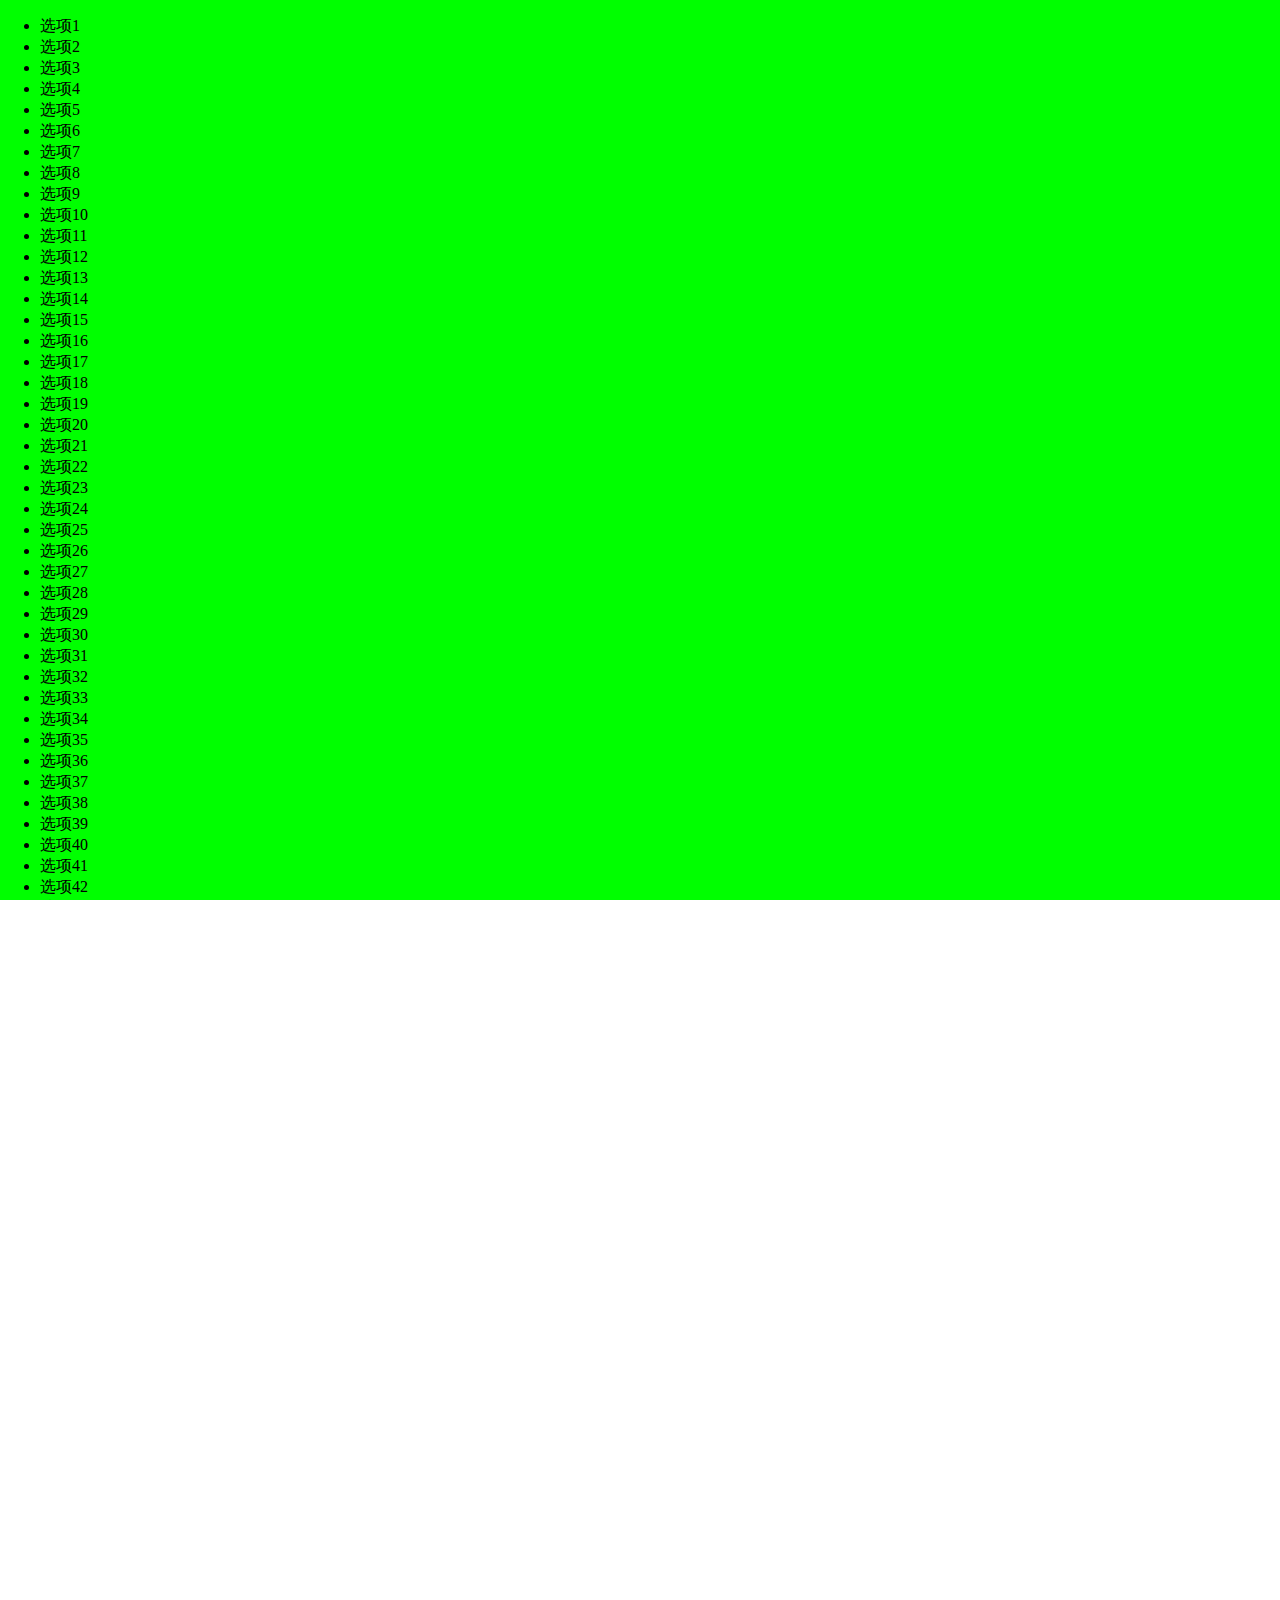
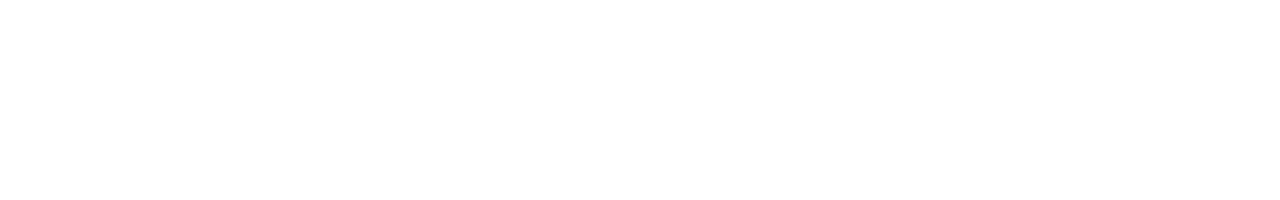
==== demo.html @ 873815da "创建一个模板" ====
<!DOCTYPE html>
<html lang="en">
<head>
	<meta charset="UTF-8">
    <meta content="240" name="MobileOptimized">
    <meta content="YES" name="apple-touch-fullscreen">
    <meta content="yes" name="apple-mobile-web-app-capable">
	<meta content="max-age=3600" http-equiv="Cache-Control">
    <meta content="width=device-width, initial-scale=1.0,  minimum-scale=1.0, maximum-scale=1.0" name="viewport">
	<title>slides</title>
<style>
	::-webkit-scrollbar{display: none;}
	html,body{margin: 0;padding: 0;overflow: hidden;height: 100%;}
	#container{height: 100%;width: 100%;position: relative;}
	#container > section,#container .cover{position: absolute;padding: 0;top: 0;height: 100%;width: 100%;overflow-y: scroll;transition: transform .3s ease-in 0s;-webkit-transition: -webkit-transform .3s ease-in 0s;}
	#container .cover{background-color: #f60;z-index: 4;right: 0;transition: transform .5s linear 0s;-webkit-transition: -webkit-transform .5s linear 0s;}
</style>
</head>
<body>

<style>
	section:nth-child(2n+1){
		background: red;
	}
	section:nth-child(2n){
		background: #0f0;
	}
	.center{
		text-align: center;
		font: normal 2rem/1.5 "Microsoft Yahei";
	}
</style>
	<div id="container">
		<div class="cover">
			
		</div>
		<section>
			<ul class="run" id="test">
				<li>选项1</li>
				<li>选项2</li>
				<li>选项3</li>
				<li>选项4</li>
				<li>选项5</li>
				<li>选项6</li>
				<li>选项7</li>
				<li>选项8</li>
				<li>选项9</li>
				<li>选项10</li>
				<li>选项11</li>
				<li>选项12</li>
				<li>选项13</li>
				<li>选项14</li>
				<li>选项15</li>
				<li>选项16</li>
				<li>选项17</li>
				<li>选项18</li>
				<li>选项19</li>
				<li>选项20</li>
				<li>选项21</li>
				<li>选项22</li>
				<li>选项23</li>
				<li>选项24</li>
				<li>选项25</li>
				<li>选项26</li>
				<li>选项27</li>
				<li>选项28</li>
				<li>选项29</li>
				<li>选项30</li>
				<li>选项31</li>
				<li>选项32</li>
				<li>选项33</li>
				<li>选项34</li>
				<li>选项35</li>
				<li>选项36</li>
				<li>选项37</li>
				<li>选项38</li>
				<li>选项39</li>
				<li>选项40</li>
				<li>选项41</li>
				<li>选项42</li>
				<li>选项43</li>
				<li>选项44</li>
				<li>选项45</li>
				<li>选项46</li>
				<li>选项47</li>
				<li>选项48</li>
				<li>选项49</li>
				<li>选项50</li>
				<li>选项51</li>
				<li>选项52</li>
				<li>选项53</li>
				<li>选项54</li>
				<li>选项55</li>
				<li>选项56</li>
				<li>选项57</li>
				<li>选项58</li>
				<li>选项59</li>
				<li>选项60</li>
				<li>选项61</li>
				<li>选项62</li>
				<li>选项63</li>
				<li>选项64</li>
				<li>选项65</li>
				<li>选项66</li>
				<li>选项67</li>
				<li>选项68</li>
				<li>选项69</li>
				<li>选项70</li>
				<li>选项71</li>
				<li>选项72</li>
				<li>选项73</li>
				<li>选项74</li>
				<li>选项75</li>
				<li>选项76</li>
				<li>选项77</li>
				<li>选项78</li>
				<li>选项79</li>
				<li>选项80</li>
				<li>选项81</li>
				<li>选项82</li>
				<li>选项83</li>
				<li>选项84</li>
				<li>选项85</li>
				<li>选项86</li>
				<li>选项87</li>
				<li>选项88</li>
				<li>选项89</li>
				<li>选项90</li>
				<li>选项91</li>
				<li>选项92</li>
				<li>选项93</li>
				<li>选项94</li>
				<li>选项95</li>
				<li>选项96</li>
				<li>选项97</li>
				<li>选项98</li>
				<li>选项99</li>
				<li>选项100</li>
			</ul>
		</section>
		<section class="center with-cover">
			<a href="javascript:void(0);" onclick="transform_set(5);">点击跳转到第5页面</a>
		</section>
		<section>
			
		</section>
		<section></section>
		<section></section>
		<section></section>
		<section></section>
	</div>
	<script>
		conf = {
			all_images : [], //根据每组数据的src属性进行加载判断
			ready: function(){
				console.log( "ready" );
			}
		};
		document.getElementById('test').run = function(per, dir){
			this.style.backgroundColor = "rgb(0,"+(256-256*per|0)+",0)";
			this.style.textIndent = 200*per+"px";
		};
	</script>
	<script src="js/slide.js"></script>
</body>
</html>
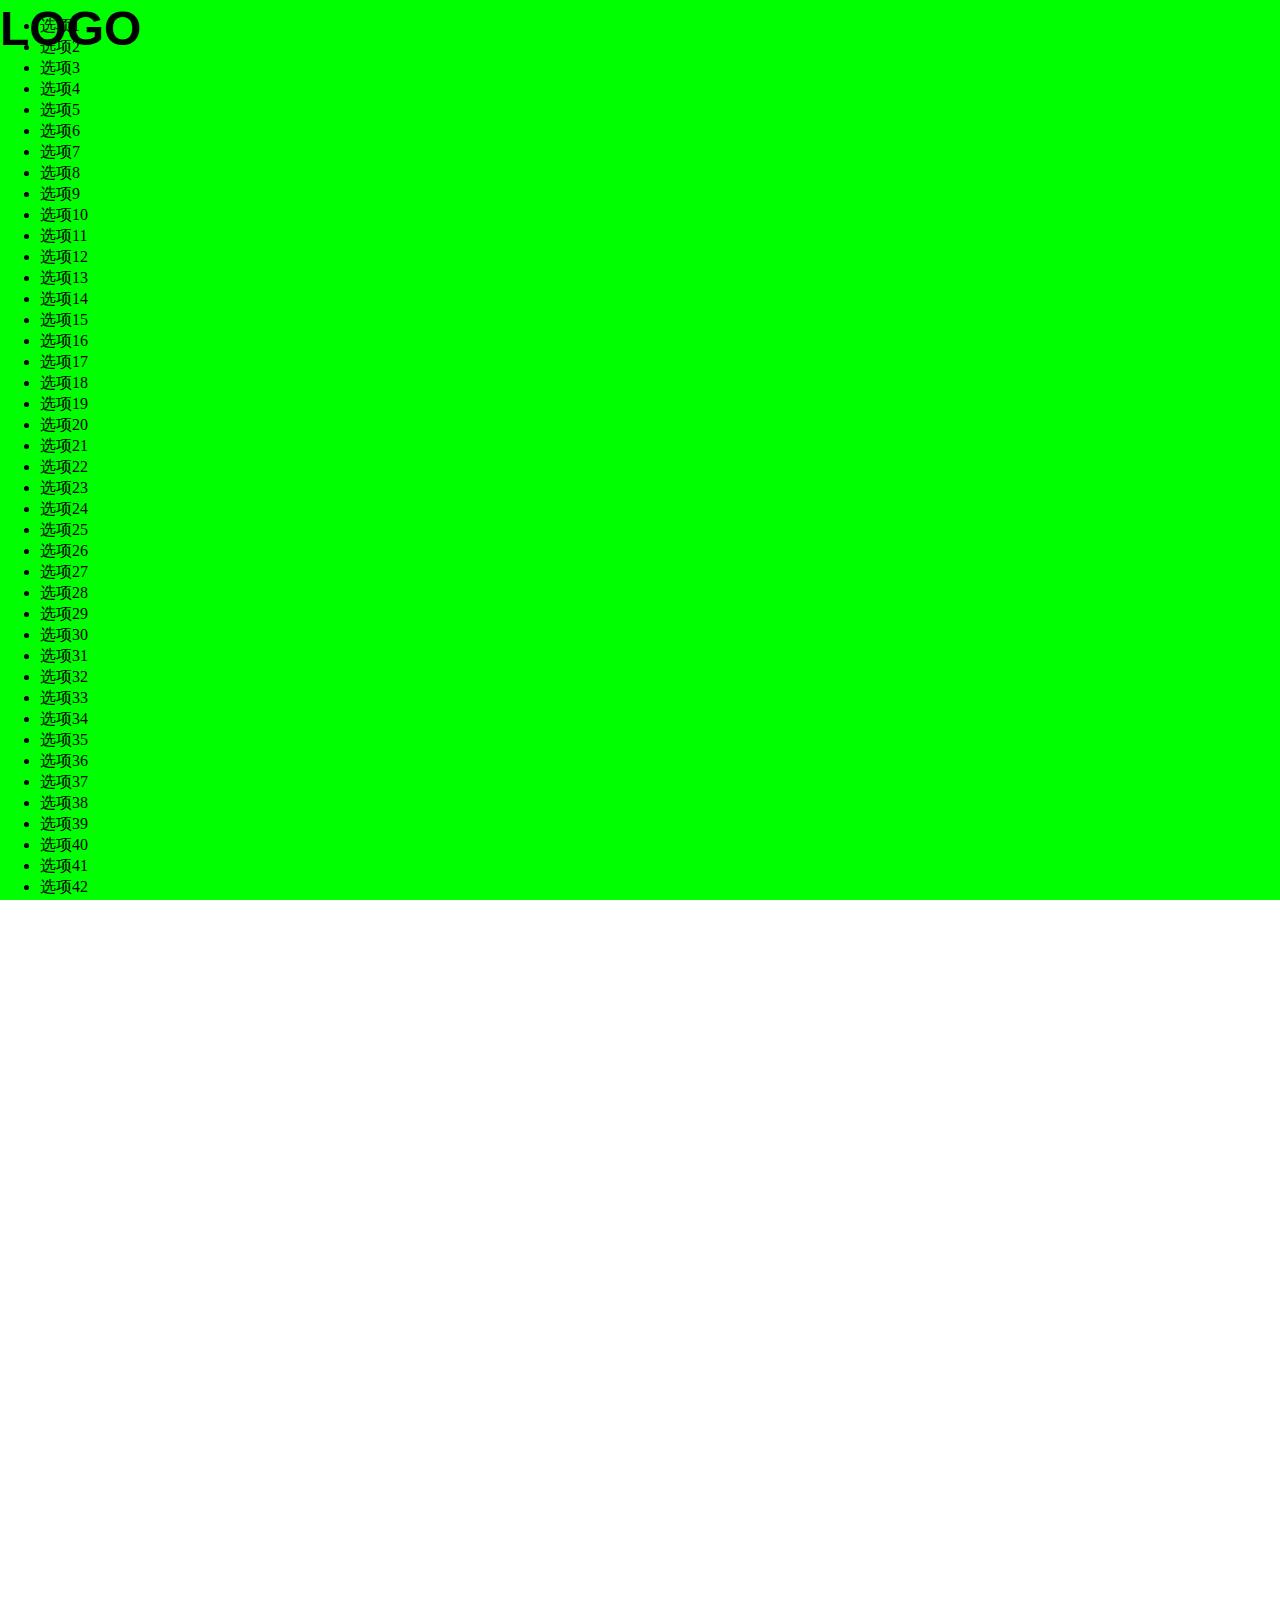
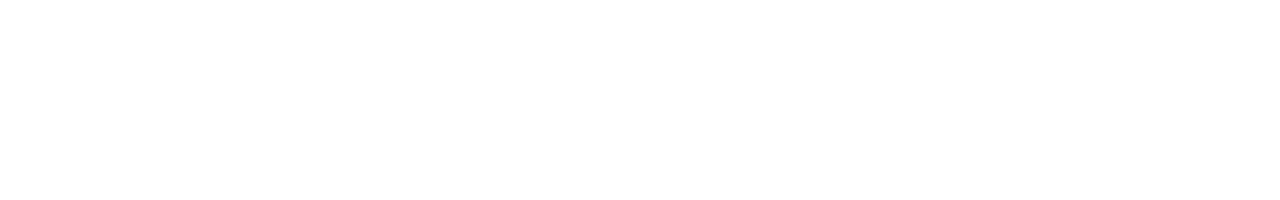
==== commit 4b1fba39: "demo 增加 一个动画例子" ====
--- a/demo.html
+++ b/demo.html
@@ -12,7 +12,7 @@
 	::-webkit-scrollbar{display: none;}
 	html,body{margin: 0;padding: 0;overflow: hidden;height: 100%;}
 	#container{height: 100%;width: 100%;position: relative;}
-	#container > section,#container .cover{position: absolute;padding: 0;top: 0;height: 100%;width: 100%;overflow-y: scroll;transition: transform .3s ease-in 0s;-webkit-transition: -webkit-transform .3s ease-in 0s;}
+	#container > section,#container .cover{position: absolute;padding: 0;top: 0;height: 100%;width: 100%;overflow-y: scroll; transition: all .3s ease-in 0s;-webkit-transition: all .3s ease-in 0s;}
 	#container .cover{background-color: #f60;z-index: 4;right: 0;transition: transform .5s linear 0s;-webkit-transition: -webkit-transform .5s linear 0s;}
 </style>
 </head>
@@ -29,12 +29,19 @@
 		text-align: center;
 		font: normal 2rem/1.5 "Microsoft Yahei";
 	}
+	#logo{
+		font: bold 3rem/1.2 "Arial";
+		position: absolute;
+		left: 0;
+		top: 0;
+	}
 </style>
 	<div id="container">
 		<div class="cover">
 			
 		</div>
 		<section>
+			<div id="logo" class="run">LOGO</div>
 			<ul class="run" id="test">
 				<li>选项1</li>
 				<li>选项2</li>
@@ -157,8 +164,20 @@
 			}
 		};
 		document.getElementById('test').run = function(per, dir){
-			this.style.backgroundColor = "rgb(0,"+(256-256*per|0)+",0)";
+			this.style.backgroundColor = "rgb(0,"+(256-128*per|0)+",0)";
 			this.style.textIndent = 200*per+"px";
+		};
+		document.getElementById('logo').run = function(per, dir){
+			this.style.top = this.parentNode.scrollTop + "px";
+			this.style.left = (function(p){
+				if( p < .2 ){
+					return "0px";
+				}else if( p > .8 ){
+					return "300px";
+				}else{
+					return 500 * (p-.2) + "px";
+				}
+			})(per);
 		};
 	</script>
 	<script src="js/slide.js"></script>
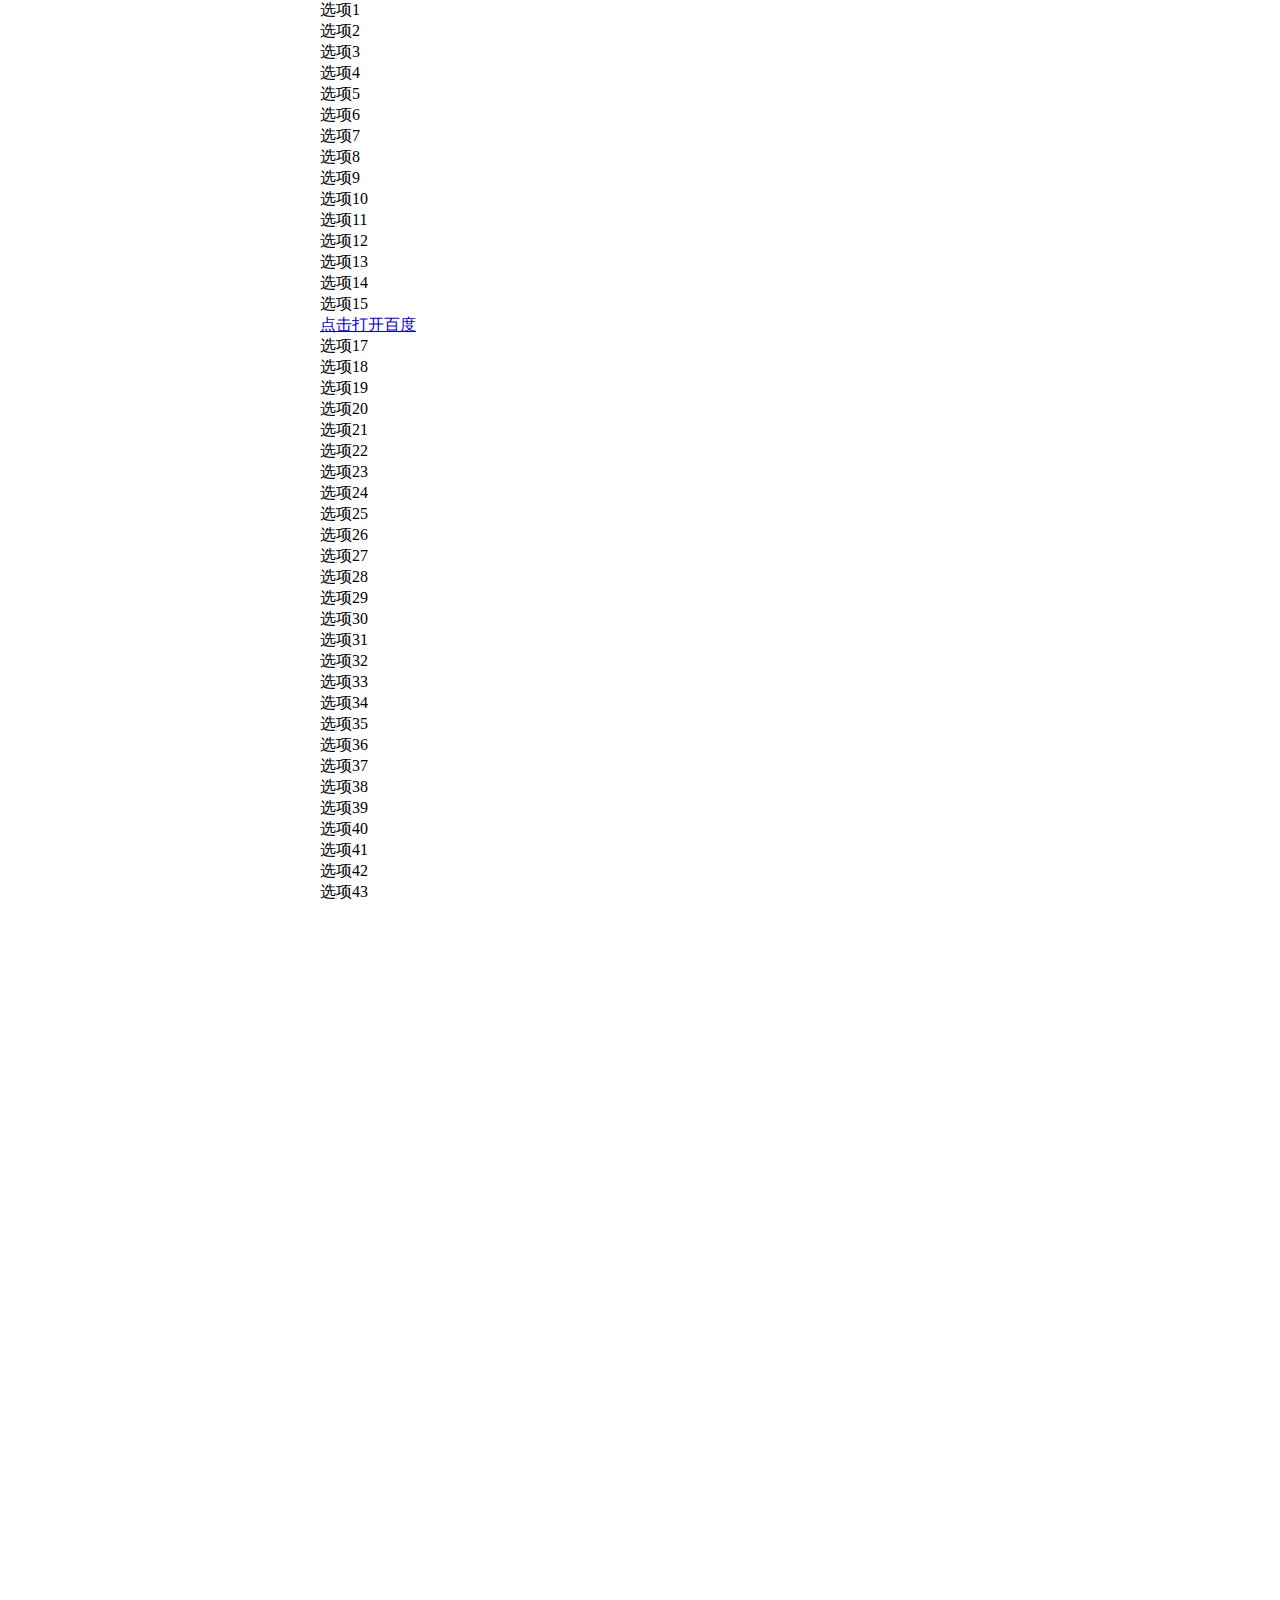
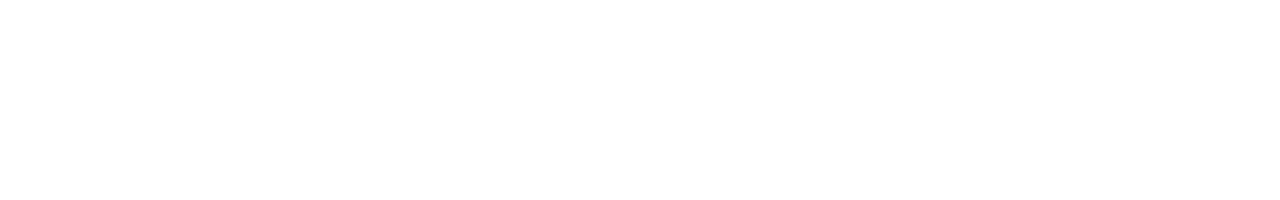
==== commit c2c7434a: "框架功能基本完成" ====
--- a/demo.html
+++ b/demo.html
@@ -9,9 +9,11 @@
     <meta content="width=device-width, initial-scale=1.0,  minimum-scale=1.0, maximum-scale=1.0" name="viewport">
 	<title>slides</title>
 <style>
+	*{margin: 0;padding: 0;border: 0;}
 	::-webkit-scrollbar{display: none;}
+	html{touch-action:none;} /*IE 禁止touch事件*/
 	html,body{margin: 0;padding: 0;overflow: hidden;height: 100%;}
-	#container{height: 100%;width: 100%;position: relative;}
+	#container{height: 100%;width: 100%;position: relative;margin: 0 auto; max-width: 640px;}
 	#container > section,#container .cover{position: absolute;padding: 0;top: 0;height: 100%;width: 100%;overflow-y: scroll; transition: all .3s ease-in 0s;-webkit-transition: all .3s ease-in 0s;}
 	#container .cover{background-color: #f60;z-index: 4;right: 0;transition: transform .5s linear 0s;-webkit-transition: -webkit-transform .5s linear 0s;}
 </style>
@@ -19,12 +21,6 @@
 <body>
 
 <style>
-	section:nth-child(2n+1){
-		background: red;
-	}
-	section:nth-child(2n){
-		background: #0f0;
-	}
 	.center{
 		text-align: center;
 		font: normal 2rem/1.5 "Microsoft Yahei";
@@ -32,7 +28,12 @@
 	#logo{
 		font: bold 3rem/1.2 "Arial";
 		position: absolute;
-		left: 0;
+		left: -140px;
+		top: 0;
+		z-index: 1;
+	}
+	.run{
+		position: absolute;
 		top: 0;
 	}
 </style>
@@ -40,7 +41,7 @@
 		<div class="cover">
 			
 		</div>
-		<section>
+		<section data-bg="css/images/bg.png">
 			<div id="logo" class="run">LOGO</div>
 			<ul class="run" id="test">
 				<li>选项1</li>
@@ -58,7 +59,7 @@
 				<li>选项13</li>
 				<li>选项14</li>
 				<li>选项15</li>
-				<li>选项16</li>
+				<li><a href="http://www.baidu.com" target="_blank" class="outstanding">点击打开百度</a></li>
 				<li>选项17</li>
 				<li>选项18</li>
 				<li>选项19</li>
@@ -145,16 +146,17 @@
 				<li>选项100</li>
 			</ul>
 		</section>
-		<section class="center with-cover">
-			<a href="javascript:void(0);" onclick="transform_set(5);">点击跳转到第5页面</a>
+		<section class="center">
+			<a href="javascript:void(0);" onclick="transform_set(5);" class="outstanding">点击跳转到第5页面</a>
+			<br>
+			<br>
+			<a href="http://www.baidu.com" target="_blank" class="outstanding">点击打开百度</a>
 		</section>
-		<section>
-			
-		</section>
-		<section></section>
-		<section></section>
-		<section></section>
-		<section></section>
+		<section>第2屏</section>
+		<section>第3屏</section>
+		<section>第4屏</section>
+		<section>第5屏</section>
+		<section>第6屏</section>
 	</div>
 	<script>
 		conf = {
@@ -163,21 +165,14 @@
 				console.log( "ready" );
 			}
 		};
+		var W = document.documentElement.clientWidth;
 		document.getElementById('test').run = function(per, dir){
-			this.style.backgroundColor = "rgb(0,"+(256-128*per|0)+",0)";
+			this.style.backgroundColor = "rgba(0,"+(256-128*per|0)+",0,.3)";
 			this.style.textIndent = 200*per+"px";
 		};
 		document.getElementById('logo').run = function(per, dir){
 			this.style.top = this.parentNode.scrollTop + "px";
-			this.style.left = (function(p){
-				if( p < .2 ){
-					return "0px";
-				}else if( p > .8 ){
-					return "300px";
-				}else{
-					return 500 * (p-.2) + "px";
-				}
-			})(per);
+			this.style.left = (140+W) * per - 140 + "px";
 		};
 	</script>
 	<script src="js/slide.js"></script>
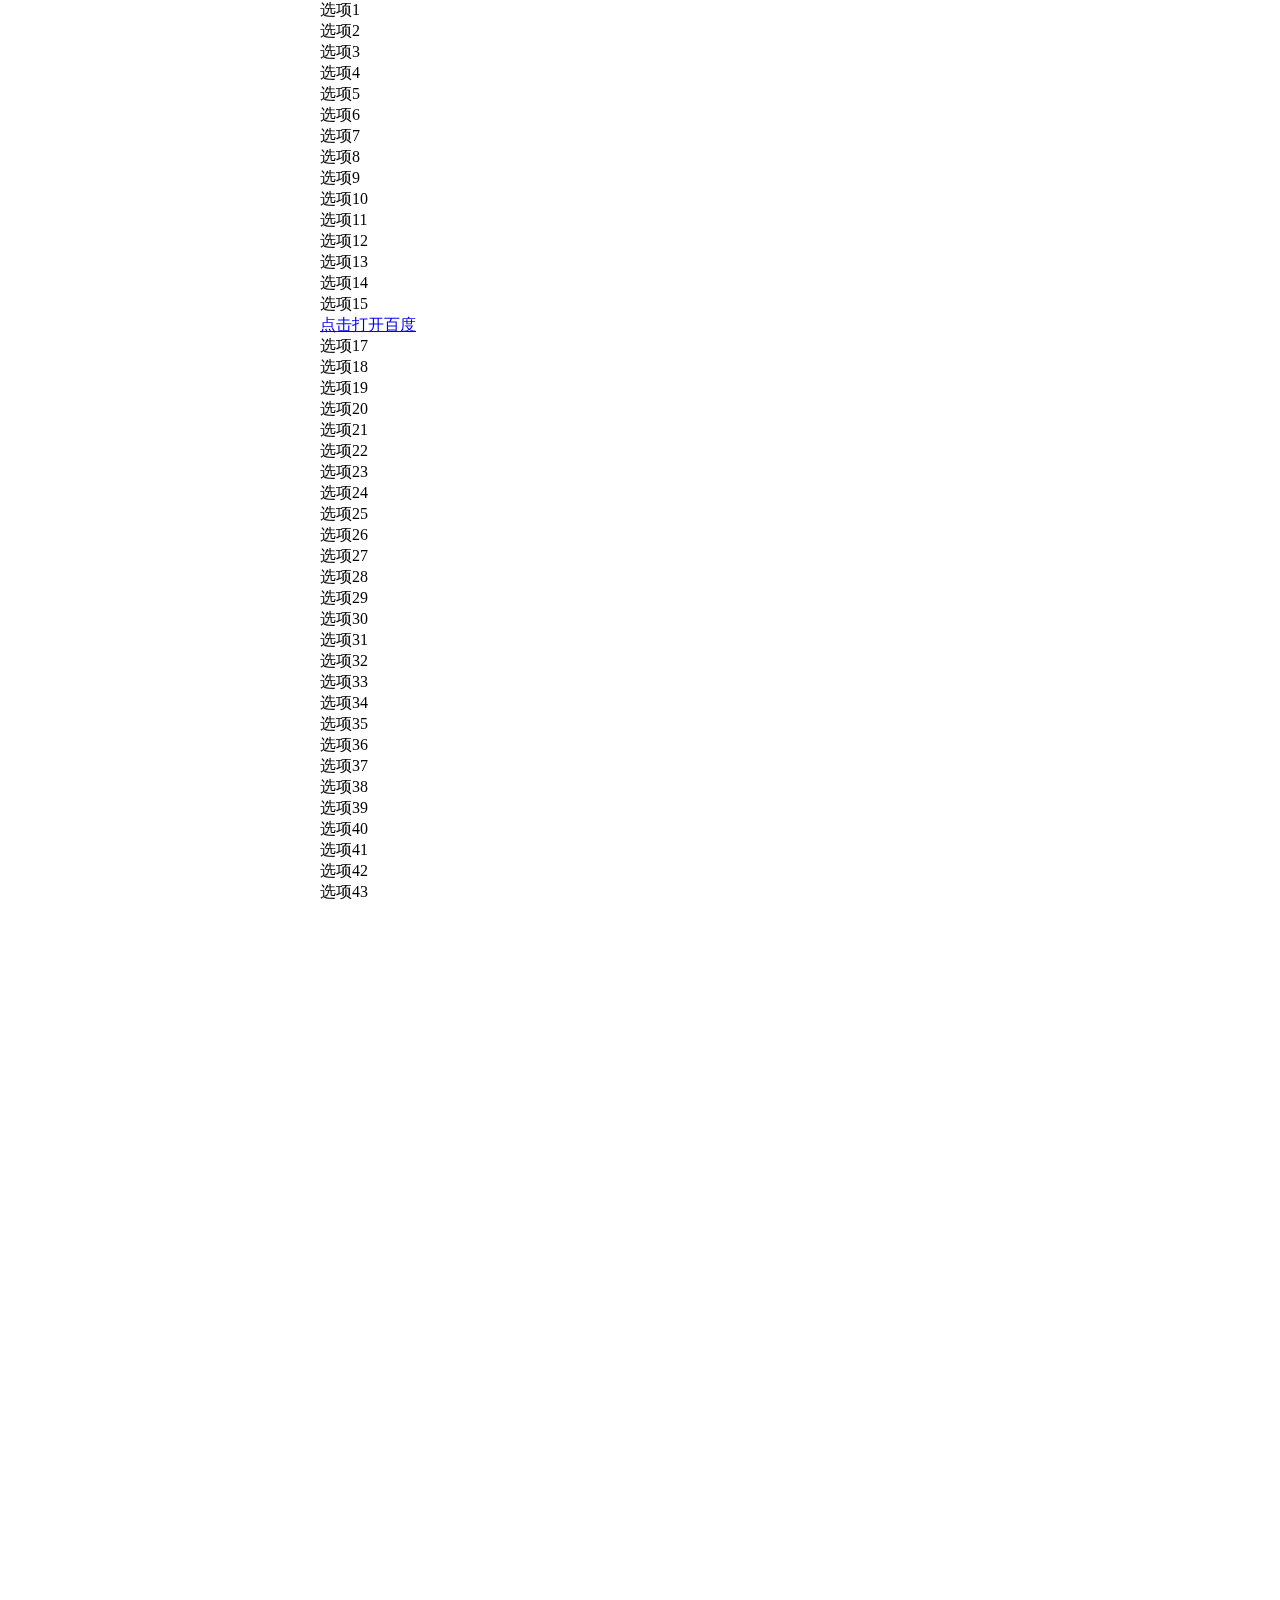
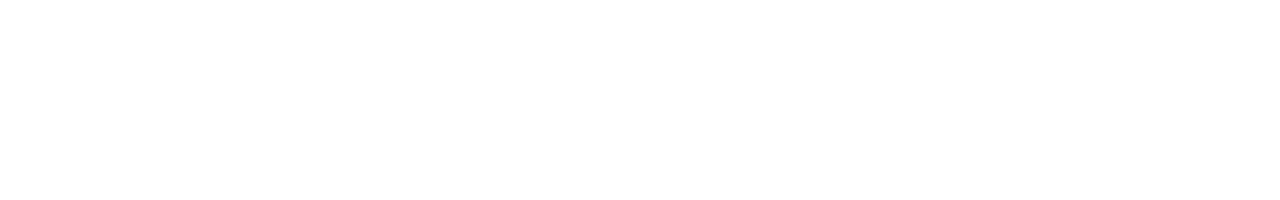
==== commit 21225395: "修改" ====
--- a/demo.html
+++ b/demo.html
@@ -28,7 +28,7 @@
 	#logo{
 		font: bold 3rem/1.2 "Arial";
 		position: absolute;
-		left: -140px;
+		left:-140px;
 		top: 0;
 		z-index: 1;
 	}
@@ -41,7 +41,7 @@
 		<div class="cover">
 			
 		</div>
-		<section data-bg="css/images/bg.png">
+		<section data-bg="url(css/images/bg.png)">
 			<div id="logo" class="run">LOGO</div>
 			<ul class="run" id="test">
 				<li>选项1</li>
@@ -146,17 +146,17 @@
 				<li>选项100</li>
 			</ul>
 		</section>
-		<section class="center">
+		<section class="center" data-bg="url(css/images/bg.png)">
 			<a href="javascript:void(0);" onclick="transform_set(5);" class="outstanding">点击跳转到第5页面</a>
 			<br>
 			<br>
 			<a href="http://www.baidu.com" target="_blank" class="outstanding">点击打开百度</a>
 		</section>
-		<section>第2屏</section>
-		<section>第3屏</section>
-		<section>第4屏</section>
-		<section>第5屏</section>
-		<section>第6屏</section>
+		<section data-bg="url(css/images/bg.png)">第2屏</section>
+		<section data-bg="url(css/images/bg.png)">第3屏</section>
+		<section data-bg="url(css/images/bg.png)">第4屏</section>
+		<section data-bg="url(css/images/bg.png)">第5屏</section>
+		<section data-bg="url(css/images/bg.png)">第6屏</section>
 	</div>
 	<script>
 		conf = {
@@ -166,13 +166,10 @@
 			}
 		};
 		var W = document.documentElement.clientWidth;
-		document.getElementById('test').run = function(per, dir){
-			this.style.backgroundColor = "rgba(0,"+(256-128*per|0)+",0,.3)";
-			this.style.textIndent = 200*per+"px";
-		};
 		document.getElementById('logo').run = function(per, dir){
-			this.style.top = this.parentNode.scrollTop + "px";
-			this.style.left = (140+W) * per - 140 + "px";
+			this.style.cssText = 
+				"-webkit-transform: translate3d("+( (140+W) * per |0)+"px, "+(this.parentNode.scrollTop|0)+"px, 0); "
+				+"transform: translate3d("+((140+W) * per |0)+"px, "+(this.parentNode.scrollTop|0)+"px, 0);";
 		};
 	</script>
 	<script src="js/slide.js"></script>
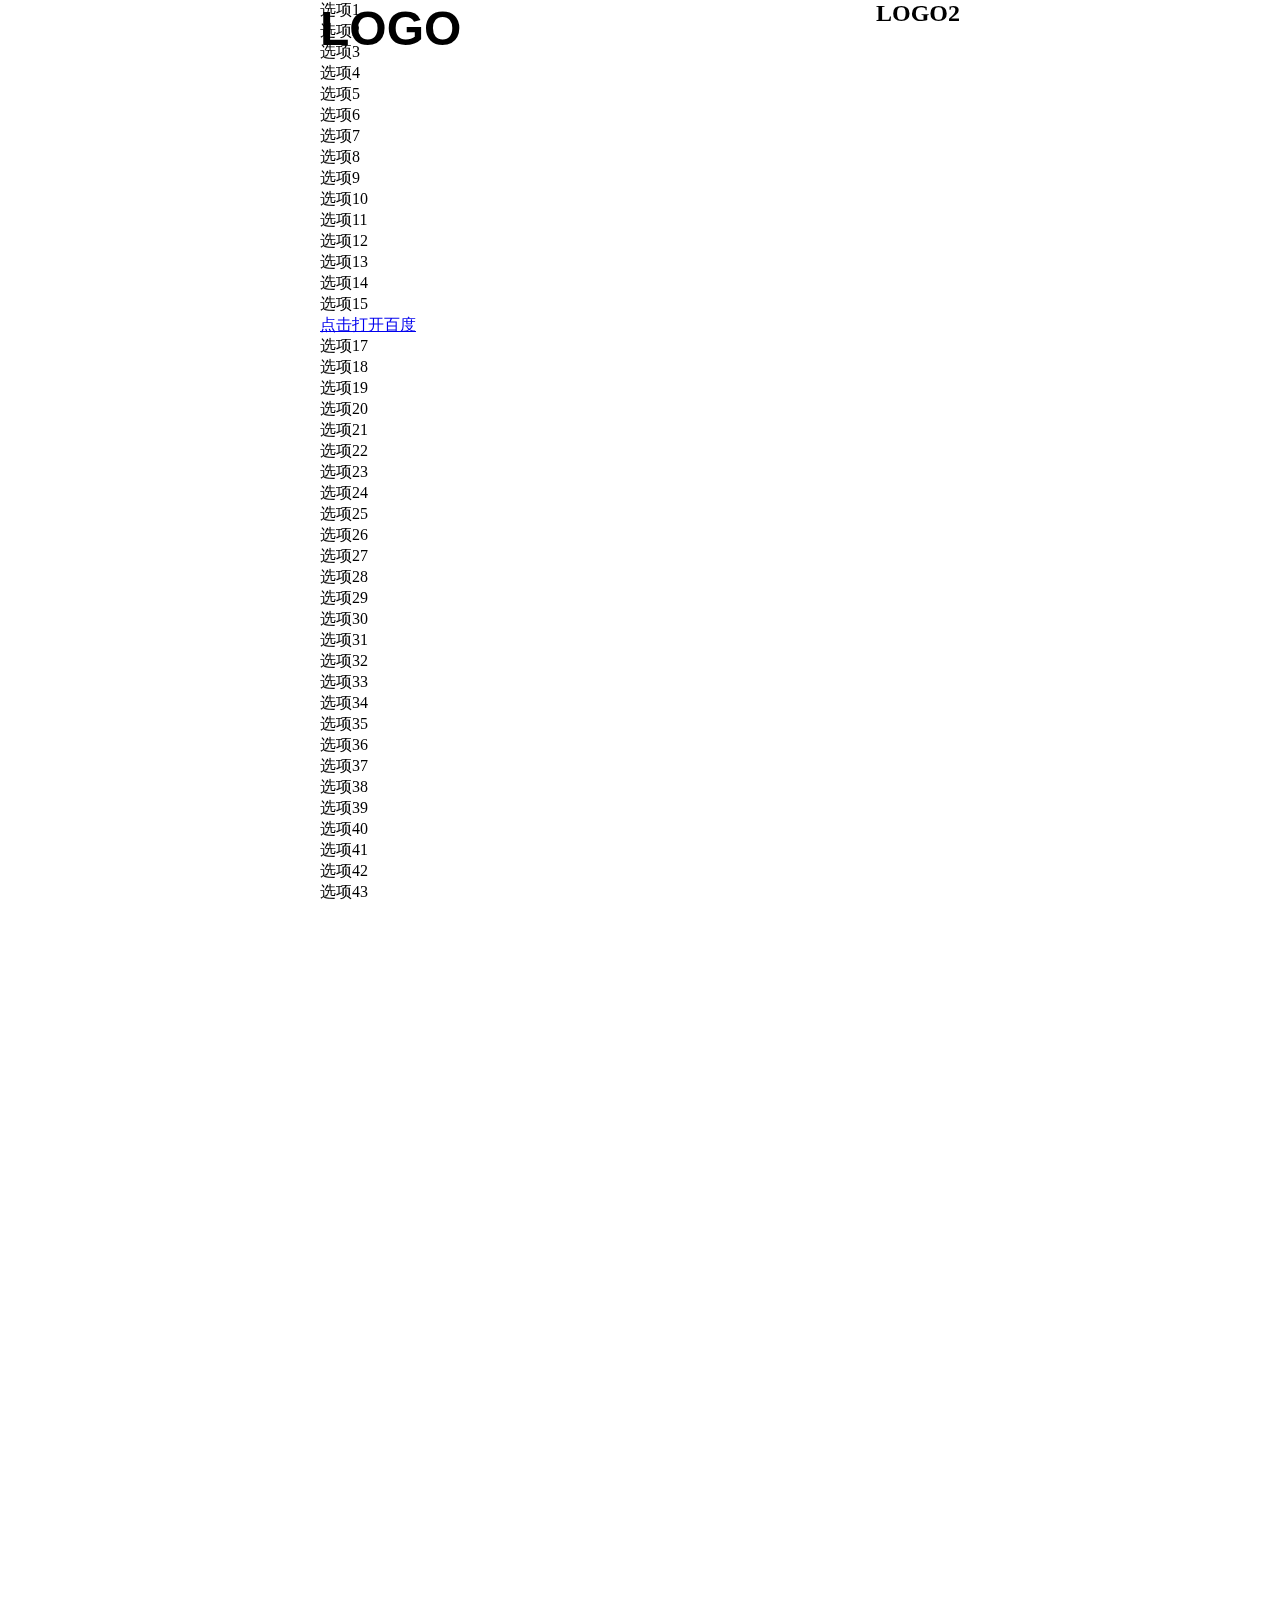
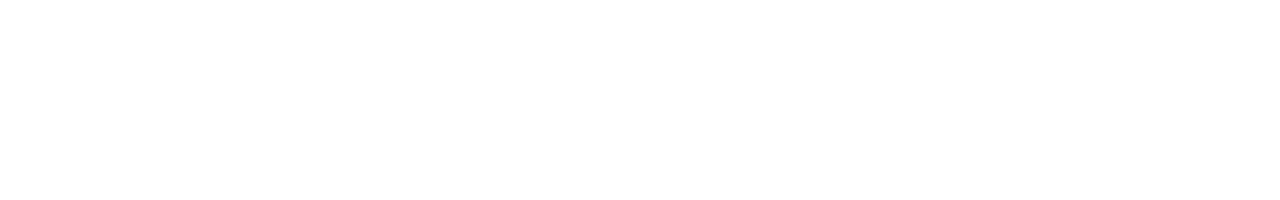
==== commit 20c10f44: "增加set方法，方便设置简单动画过程" ====
--- a/demo.html
+++ b/demo.html
@@ -28,13 +28,15 @@
 	#logo{
 		font: bold 3rem/1.2 "Arial";
 		position: absolute;
-		left:-140px;
 		top: 0;
 		z-index: 1;
 	}
 	.run{
 		position: absolute;
 		top: 0;
+	}
+	#logo2{
+		right: 0;
 	}
 </style>
 	<div id="container">
@@ -43,7 +45,7 @@
 		</div>
 		<section data-bg="url(css/images/bg.png)">
 			<div id="logo" class="run">LOGO</div>
-			<ul class="run" id="test">
+			<ul class="run">
 				<li>选项1</li>
 				<li>选项2</li>
 				<li>选项3</li>
@@ -145,6 +147,7 @@
 				<li>选项99</li>
 				<li>选项100</li>
 			</ul>
+			<h2 class="run" id="logo2">LOGO2</h2>
 		</section>
 		<section class="center" data-bg="url(css/images/bg.png)">
 			<a href="javascript:void(0);" onclick="transform_set(5);" class="outstanding">点击跳转到第5页面</a>
@@ -165,11 +168,35 @@
 				console.log( "ready" );
 			}
 		};
-		var W = document.documentElement.clientWidth;
 		document.getElementById('logo').run = function(per, dir){
+			var W = document.documentElement.clientWidth;
 			this.style.cssText = 
 				"-webkit-transform: translate3d("+( (140+W) * per |0)+"px, "+(this.parentNode.scrollTop|0)+"px, 0); "
 				+"transform: translate3d("+((140+W) * per |0)+"px, "+(this.parentNode.scrollTop|0)+"px, 0);";
+		};
+
+		/**
+		*	set 方法创建动画过程
+		*	每个关键点支持x,y,opacity3组参数 , y已经包含scrollTop值
+		*	w,h: 当前.run元素的offsetSize
+		*	W,H: 屏幕宽高
+		*/
+		document.getElementById('logo2').set = function(set,w,h,W,H){
+			set.begin({x:0,y:0}).then({
+				per: .2,
+				x: w-W,
+				y: 0
+			}).then({
+				per: .5,
+				x: 0,
+				y: 300,
+				opacity: 1
+			}).then({
+				per: .8,
+				x: -200,
+				y: 0,
+				opacity:.2
+			}).end({x:w-W,y:H-h});
 		};
 	</script>
 	<script src="js/slide.js"></script>
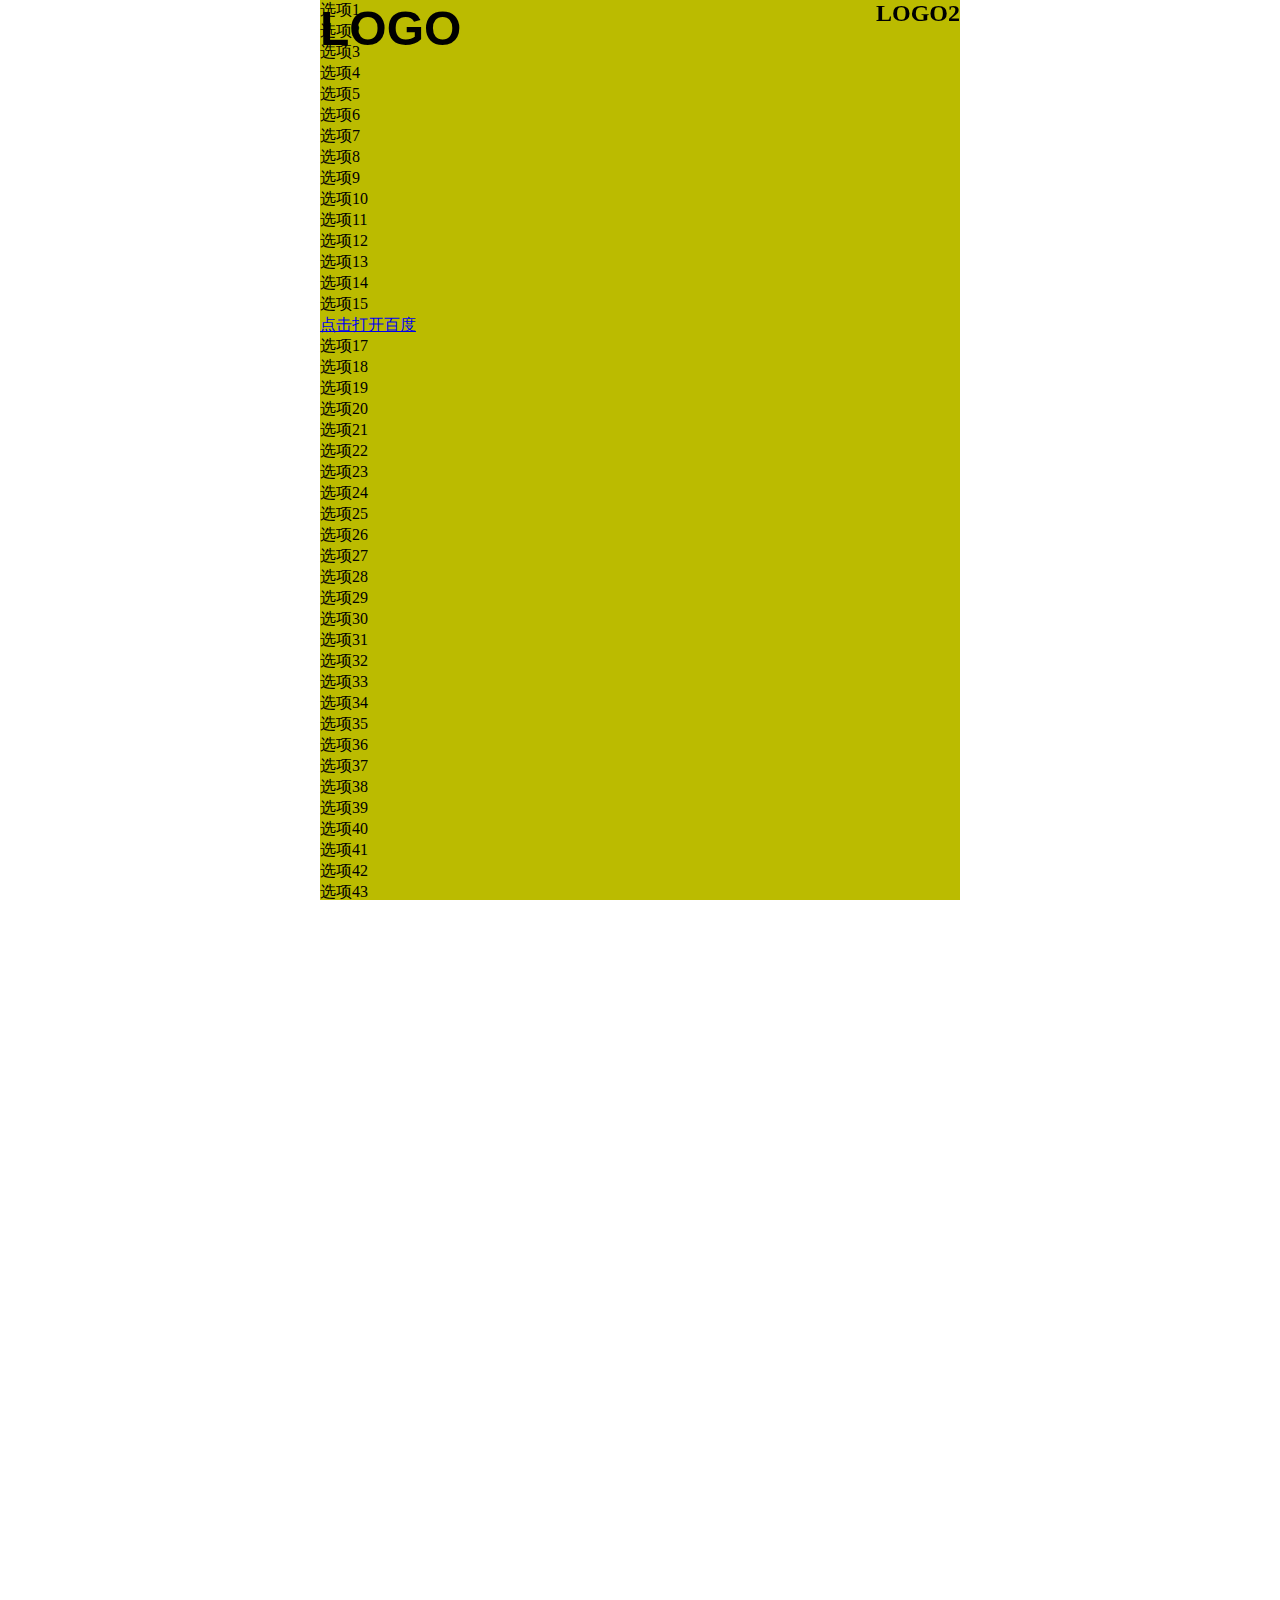
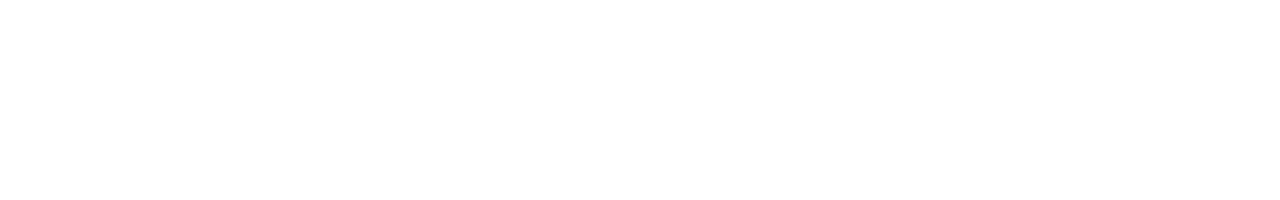
==== commit 111f555e: "修改触发到屏首次run" ====
--- a/demo.html
+++ b/demo.html
@@ -1,204 +1,225 @@
 <!DOCTYPE html>
 <html lang="en">
 <head>
-	<meta charset="UTF-8">
+    <meta charset="UTF-8">
     <meta content="240" name="MobileOptimized">
     <meta content="YES" name="apple-touch-fullscreen">
     <meta content="yes" name="apple-mobile-web-app-capable">
-	<meta content="max-age=3600" http-equiv="Cache-Control">
+    <meta content="max-age=3600" http-equiv="Cache-Control">
     <meta content="width=device-width, initial-scale=1.0,  minimum-scale=1.0, maximum-scale=1.0" name="viewport">
-	<title>slides</title>
+    <title>slides</title>
 <style>
-	*{margin: 0;padding: 0;border: 0;}
-	::-webkit-scrollbar{display: none;}
-	html{touch-action:none;} /*IE 禁止touch事件*/
-	html,body{margin: 0;padding: 0;overflow: hidden;height: 100%;}
-	#container{height: 100%;width: 100%;position: relative;margin: 0 auto; max-width: 640px;}
-	#container > section,#container .cover{position: absolute;padding: 0;top: 0;height: 100%;width: 100%;overflow-y: scroll; transition: all .3s ease-in 0s;-webkit-transition: all .3s ease-in 0s;}
-	#container .cover{background-color: #f60;z-index: 4;right: 0;transition: transform .5s linear 0s;-webkit-transition: -webkit-transform .5s linear 0s;}
+    *{margin: 0;padding: 0;border: 0;}
+    ::-webkit-scrollbar{display: none;}
+    html{touch-action:none;} /*IE 禁止touch事件*/
+    html,body{margin: 0;padding: 0;overflow: hidden;height: 100%;}
+    #container{height: 100%;width: 100%;position: relative;margin: 0 auto; max-width: 640px;}
+    #container > section,#container .cover{position: absolute;padding: 0;top: 0;height: 100%;width: 100%;overflow-y: scroll; transition: all .3s ease-in 0s;-webkit-transition: all .3s ease-in 0s;}
+    #container .cover{background-color: #f60;z-index: 4;right: 0;transition: transform .5s linear 0s;-webkit-transition: -webkit-transform .5s linear 0s;}
 </style>
 </head>
 <body>
 
 <style>
-	.center{
-		text-align: center;
-		font: normal 2rem/1.5 "Microsoft Yahei";
-	}
-	#logo{
-		font: bold 3rem/1.2 "Arial";
-		position: absolute;
-		top: 0;
-		z-index: 1;
-	}
-	.run{
-		position: absolute;
-		top: 0;
-	}
-	#logo2{
-		right: 0;
-	}
+    .center{
+        text-align: center;
+        font: normal 2rem/1.5 "Microsoft Yahei";
+    }
+    #logo{
+        font: bold 3rem/1.2 "Arial";
+        position: absolute;
+        top: 0;
+        z-index: 1;
+    }
+    .run{
+        position: absolute;
+        top: 0;
+    }
+    .logo2{
+        right: 0;
+    }
+    section{
+        background: #f66;
+    }
+    section:nth-child(2n){
+        background: #bb0;
+    }
 </style>
-	<div id="container">
-		<div class="cover">
-			
-		</div>
-		<section data-bg="url(css/images/bg.png)">
-			<div id="logo" class="run">LOGO</div>
-			<ul class="run">
-				<li>选项1</li>
-				<li>选项2</li>
-				<li>选项3</li>
-				<li>选项4</li>
-				<li>选项5</li>
-				<li>选项6</li>
-				<li>选项7</li>
-				<li>选项8</li>
-				<li>选项9</li>
-				<li>选项10</li>
-				<li>选项11</li>
-				<li>选项12</li>
-				<li>选项13</li>
-				<li>选项14</li>
-				<li>选项15</li>
-				<li><a href="http://www.baidu.com" target="_blank" class="outstanding">点击打开百度</a></li>
-				<li>选项17</li>
-				<li>选项18</li>
-				<li>选项19</li>
-				<li>选项20</li>
-				<li>选项21</li>
-				<li>选项22</li>
-				<li>选项23</li>
-				<li>选项24</li>
-				<li>选项25</li>
-				<li>选项26</li>
-				<li>选项27</li>
-				<li>选项28</li>
-				<li>选项29</li>
-				<li>选项30</li>
-				<li>选项31</li>
-				<li>选项32</li>
-				<li>选项33</li>
-				<li>选项34</li>
-				<li>选项35</li>
-				<li>选项36</li>
-				<li>选项37</li>
-				<li>选项38</li>
-				<li>选项39</li>
-				<li>选项40</li>
-				<li>选项41</li>
-				<li>选项42</li>
-				<li>选项43</li>
-				<li>选项44</li>
-				<li>选项45</li>
-				<li>选项46</li>
-				<li>选项47</li>
-				<li>选项48</li>
-				<li>选项49</li>
-				<li>选项50</li>
-				<li>选项51</li>
-				<li>选项52</li>
-				<li>选项53</li>
-				<li>选项54</li>
-				<li>选项55</li>
-				<li>选项56</li>
-				<li>选项57</li>
-				<li>选项58</li>
-				<li>选项59</li>
-				<li>选项60</li>
-				<li>选项61</li>
-				<li>选项62</li>
-				<li>选项63</li>
-				<li>选项64</li>
-				<li>选项65</li>
-				<li>选项66</li>
-				<li>选项67</li>
-				<li>选项68</li>
-				<li>选项69</li>
-				<li>选项70</li>
-				<li>选项71</li>
-				<li>选项72</li>
-				<li>选项73</li>
-				<li>选项74</li>
-				<li>选项75</li>
-				<li>选项76</li>
-				<li>选项77</li>
-				<li>选项78</li>
-				<li>选项79</li>
-				<li>选项80</li>
-				<li>选项81</li>
-				<li>选项82</li>
-				<li>选项83</li>
-				<li>选项84</li>
-				<li>选项85</li>
-				<li>选项86</li>
-				<li>选项87</li>
-				<li>选项88</li>
-				<li>选项89</li>
-				<li>选项90</li>
-				<li>选项91</li>
-				<li>选项92</li>
-				<li>选项93</li>
-				<li>选项94</li>
-				<li>选项95</li>
-				<li>选项96</li>
-				<li>选项97</li>
-				<li>选项98</li>
-				<li>选项99</li>
-				<li>选项100</li>
-			</ul>
-			<h2 class="run" id="logo2">LOGO2</h2>
-		</section>
-		<section class="center" data-bg="url(css/images/bg.png)">
-			<a href="javascript:void(0);" onclick="transform_set(5);" class="outstanding">点击跳转到第5页面</a>
-			<br>
-			<br>
-			<a href="http://www.baidu.com" target="_blank" class="outstanding">点击打开百度</a>
-		</section>
-		<section data-bg="url(css/images/bg.png)">第2屏</section>
-		<section data-bg="url(css/images/bg.png)">第3屏</section>
-		<section data-bg="url(css/images/bg.png)">第4屏</section>
-		<section data-bg="url(css/images/bg.png)">第5屏</section>
-		<section data-bg="url(css/images/bg.png)">第6屏</section>
-	</div>
-	<script>
-		conf = {
-			all_images : [], //根据每组数据的src属性进行加载判断
-			ready: function(){
-				console.log( "ready" );
-			}
-		};
-		document.getElementById('logo').run = function(per, dir){
-			var W = document.documentElement.clientWidth;
-			this.style.cssText = 
-				"-webkit-transform: translate3d("+( (140+W) * per |0)+"px, "+(this.parentNode.scrollTop|0)+"px, 0); "
-				+"transform: translate3d("+((140+W) * per |0)+"px, "+(this.parentNode.scrollTop|0)+"px, 0);";
-		};
+    
+    <div id="container">
+        <div class="cover" id="cover">
+            
+        </div>
+        <section>
+            <div id="logo" class="run">LOGO</div>
+            <ul class="run">
+                <li>选项1</li>
+                <li>选项2</li>
+                <li>选项3</li>
+                <li>选项4</li>
+                <li>选项5</li>
+                <li>选项6</li>
+                <li>选项7</li>
+                <li>选项8</li>
+                <li>选项9</li>
+                <li>选项10</li>
+                <li>选项11</li>
+                <li>选项12</li>
+                <li>选项13</li>
+                <li>选项14</li>
+                <li>选项15</li>
+                <li><a href="http://www.baidu.com" target="_blank" class="outstanding">点击打开百度</a></li>
+                <li>选项17</li>
+                <li>选项18</li>
+                <li>选项19</li>
+                <li>选项20</li>
+                <li>选项21</li>
+                <li>选项22</li>
+                <li>选项23</li>
+                <li>选项24</li>
+                <li>选项25</li>
+                <li>选项26</li>
+                <li>选项27</li>
+                <li>选项28</li>
+                <li>选项29</li>
+                <li>选项30</li>
+                <li>选项31</li>
+                <li>选项32</li>
+                <li>选项33</li>
+                <li>选项34</li>
+                <li>选项35</li>
+                <li>选项36</li>
+                <li>选项37</li>
+                <li>选项38</li>
+                <li>选项39</li>
+                <li>选项40</li>
+                <li>选项41</li>
+                <li>选项42</li>
+                <li>选项43</li>
+                <li>选项44</li>
+                <li>选项45</li>
+                <li>选项46</li>
+                <li>选项47</li>
+                <li>选项48</li>
+                <li>选项49</li>
+                <li>选项50</li>
+                <li>选项51</li>
+                <li>选项52</li>
+                <li>选项53</li>
+                <li>选项54</li>
+                <li>选项55</li>
+                <li>选项56</li>
+                <li>选项57</li>
+                <li>选项58</li>
+                <li>选项59</li>
+                <li>选项60</li>
+                <li>选项61</li>
+                <li>选项62</li>
+                <li>选项63</li>
+                <li>选项64</li>
+                <li>选项65</li>
+                <li>选项66</li>
+                <li>选项67</li>
+                <li>选项68</li>
+                <li>选项69</li>
+                <li>选项70</li>
+                <li>选项71</li>
+                <li>选项72</li>
+                <li>选项73</li>
+                <li>选项74</li>
+                <li>选项75</li>
+                <li>选项76</li>
+                <li>选项77</li>
+                <li>选项78</li>
+                <li>选项79</li>
+                <li>选项80</li>
+                <li>选项81</li>
+                <li>选项82</li>
+                <li>选项83</li>
+                <li>选项84</li>
+                <li>选项85</li>
+                <li>选项86</li>
+                <li>选项87</li>
+                <li>选项88</li>
+                <li>选项89</li>
+                <li>选项90</li>
+                <li>选项91</li>
+                <li>选项92</li>
+                <li>选项93</li>
+                <li>选项94</li>
+                <li>选项95</li>
+                <li>选项96</li>
+                <li>选项97</li>
+                <li>选项98</li>
+                <li>选项99</li>
+                <li>选项100</li>
+            </ul>
+            <h2 class="run logo2">LOGO2</h2>
+        </section>
+        <section class="center">
+            <a href="javascript:void(0);" onclick="transform_set(5);" class="outstanding">点击跳转到第5页面</a>
+            <br>
+            <br>
+            <a href="http://www.baidu.com" target="_blank" class="outstanding">点击打开百度</a>
+        </section>
+        <section class="with-cover">第2屏</section>
+        <section >第3屏</section>
+        <section >第4屏</section>
+        <section data-prev="-4" data-bg="blue">第5屏</section>
+        <section data-next="-5">第6屏</section>
+    </div>
+    <script>
+        conf = {
+            all_images : [
+                
+            ], //根据每组数据的src属性进行加载判断
+            ready: function(){
+                var W = document.documentElement.clientWidth;
+                document.getElementById("cover").style.cssText = 
+                    "-webkit-transform: translate3d("+W+"px, 0, 0); "
+                    +"transform: translate3d("+W+"px, 0, 0);";
+            }
+        };
+        document.getElementById('logo').run = function(per, dir){
+            var W = document.documentElement.clientWidth;
+            this.style.cssText = 
+                "-webkit-transform: translate3d("+( (140+W) * per |0)+"px, "+(this.parentNode.scrollTop|0)+"px, 0); "
+                +"transform: translate3d("+((140+W) * per |0)+"px, "+(this.parentNode.scrollTop|0)+"px, 0);";
+        };
 
-		/**
-		*	set 方法创建动画过程
-		*	每个关键点支持x,y,opacity3组参数 , y已经包含scrollTop值
-		*	w,h: 当前.run元素的offsetSize
-		*	W,H: 屏幕宽高
-		*/
-		document.getElementById('logo2').set = function(set,w,h,W,H){
-			set.begin({x:0,y:0}).then({
-				per: .2,
-				x: w-W,
-				y: 0
-			}).then({
-				per: .5,
-				x: 0,
-				y: 300,
-				opacity: 1
-			}).then({
-				per: .8,
-				x: -200,
-				y: 0,
-				opacity:.2
-			}).end({x:w-W,y:H-h});
-		};
-	</script>
-	<script src="js/slide.js"></script>
+        [].forEach.call(document.querySelectorAll('.logo2'),function(l){
+            l.set = function(set,w,h,W,H){
+                set.begin({x:0,y:0,rotate: 0, scale:1}).then({
+                    per: .3,
+                    x: w-W,
+                    y: 300,
+                    rotate: 180,
+                    scale: .5
+                }).then({
+                    per: .5,
+                    x: -100,
+                    y: 200,
+                    opacity: 1,
+                    rotate: 360,
+                    scale: 1
+                }).then({
+                    per: .7,
+                    x: -100,
+                    y: 200,
+                    opacity: 1,
+                    rotate: 240,
+                    scale: 1.5
+                }).then({
+                    per: .8,
+                    x: -100,
+                    y: 200,
+                    opacity:.2,
+                    rotate: 120,
+                    scale: 1
+                }).end({x:w-W,y:H-h,rotate:0, scale:1});
+            };
+        });
+    </script>
+    <script src="js/slide.js"></script>
 </body>
 </html>